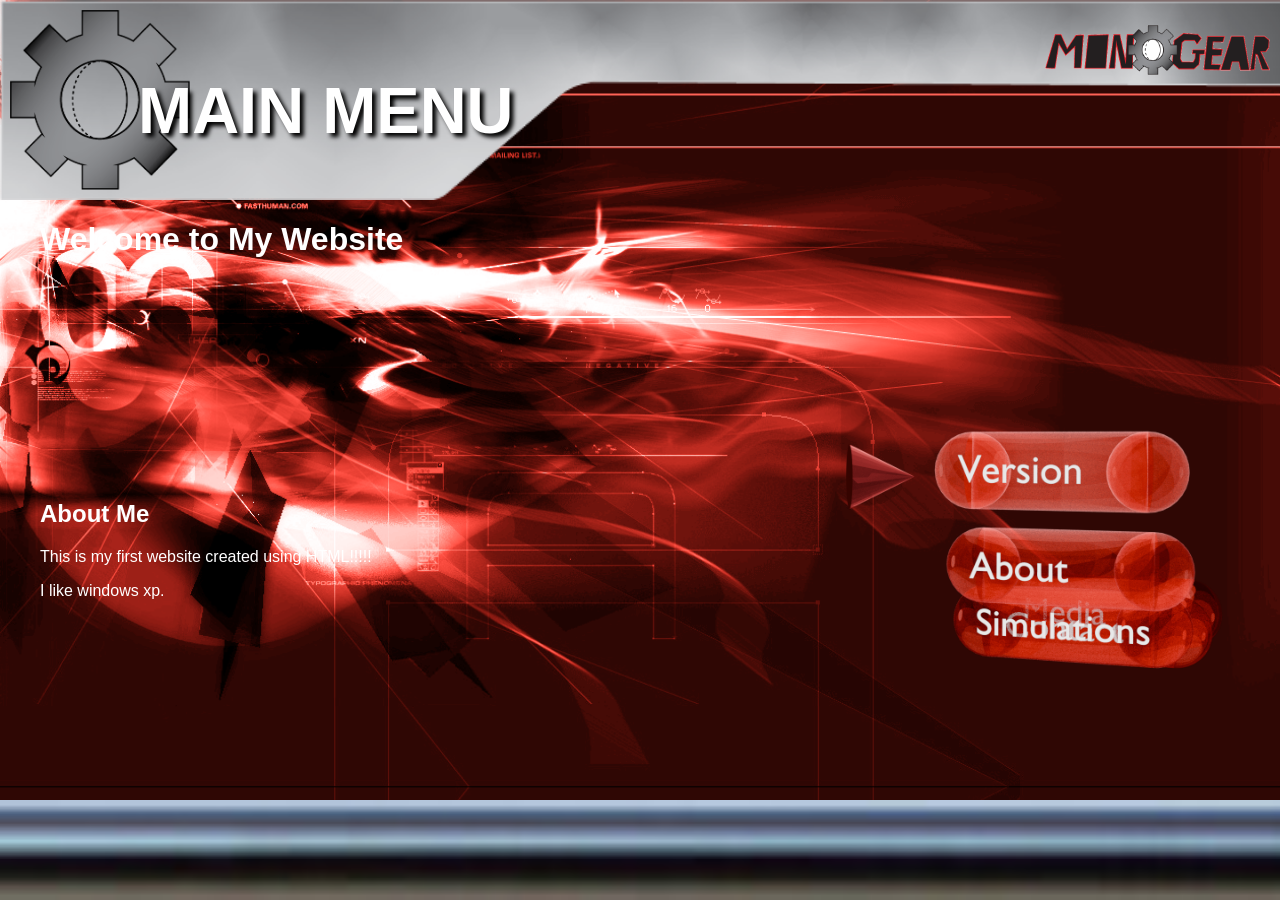
==== index.html @ 33673178 "name change index.html" ====
<!DOCTYPE html>
<html lang="en">
<head>
    <meta charset="UTF-8">
    <meta name="viewport" content="width=device-width, initial-scale=1.0">
    <title>Student Project</title>
    <link rel="stylesheet" href="Monogearwebsitecascade.css">
</head>
<body>
    
    <div class="topbar">
        <img src="top thing.png" alt="the top barr" class="bar-bg">
        <img src="mono_gear_logo.png" alt="MonoGear Logob" class="bar-logo">
        <img src="MonoGear.png" alt="Mono gear promo image" class="menu-icon">
        <h1>MAIN MENU</h1>
    </div>

    <div class="menu-container">
        <img src="monobuttonsani/abouttoversionmono0012.png" id="menu-img" class="scroller" alt="Interactive 3D Menu">
        <a href="version.html" id="active-link">
            
        </a>
    </div>

    <img src="bar.jpg" class="bottombar" alt="thanks ashton">

    <header>
        <h1>Welcome to My Website</h1>
    </header>

    <main>
        <h2>About Me</h2>
        <p>This is my first website created using HTML!!!!!</p>
        <p>I like windows xp.</p>
    </main>

    <script>
        const menuData = [
            { 
                url: "version.html", 
                staticImg: "monobuttonsani/abouttoversionmono0012.png",
                gifDown: "monobuttonsani/revversiontoaboutmono.gif",  
                gifUp: "monobuttonsani/versiontomediamono.gif"     
            },
            { 
                url: "about.html", 
                staticImg: "monobuttonsani/abouttoversionmono0001.png",
                gifDown: "monobuttonsani/revabouttosimulationmono.gif", 
                gifUp: "monobuttonsani/aboutoversionmono.gif"      
            },
            { 
                url: "simulations.html", 
                staticImg: "monobuttonsani/simulationtocontactmono0001.png",
                gifDown: "monobuttonsani/simulationstocontactmono.gif", 
                gifUp: "monobuttonsani/simulationstoaboutmono.gif"      
            },
            { 
                url: "contact.html", 
                staticImg: "monobuttonsani/simulationtocontactmono0012.png",
                gifDown: "monobuttonsani/contacttomediamono.gif",       
                gifUp: "monobuttonsani/revcontacttosimulationsmono.gif" 
            },
            { 
                url: "media.html", 
                staticImg: "monobuttonsani/contacttomediamono0012.png", 
                gifDown: "monobuttonsani/revmediatoversionmono.gif", 
                gifUp: "monobuttonsani/revmediatocontactmono.gif" 
            }
        ];

        let currentIndex = 0;
        const imgElement = document.getElementById('menu-img');
        const linkElement = document.getElementById('active-link');

        window.addEventListener('keydown', (e) => {
            if (e.key === 'ArrowDown') {
                imgElement.src = menuData[currentIndex].gifDown;
                currentIndex = (currentIndex + 1) % menuData.length;
            } else if (e.key === 'ArrowUp') {
                imgElement.src = menuData[currentIndex].gifUp;
                currentIndex = (currentIndex - 1 + menuData.length) % menuData.length;
            } else {
                return;
            }

            linkElement.href = menuData[currentIndex].url;

            setTimeout(() => {
                imgElement.src = menuData[currentIndex].staticImg;
            }, 600); 
        });
    </script>

</body>
</html>
---- Monogearwebsitecascade.css ----
html, body {
    margin: 0;
    padding: 0;
    height: 100%;
}

body {
    background-image: url('inwordred.png');
    background-size: cover;       
    background-position: center;   
    background-attachment: fixed; 
    background-repeat: no-repeat;
    font-family: Arial, sans-serif;
    color: white;
}

.topbar {
    position: fixed;
    top: 0;
    left: 0;
    width: 100%;       
    height: 180px;      
    overflow: hidden;  
    z-index: 1000;
    padding: 10px;
}

.bar-bg {
    width: 100%;       
    height: 100%;      
    object-fit: fill;  
    position: absolute;
    top: 0;
    left: 0;
    z-index: -1;       
}

.bar-logo {
    height: 50px;      
    float: right;      
    margin-top: 15px;
    margin-right: 20px;
    position: relative;
}


.menu-container {
    position: fixed;
    right: 50px;
    z-index: 2000;
    width: 40%;
    height: 50%;
}


.menu-container a {
    width: 50%;
    height: 100%;
    right: 0;
    top: 60%;
    display:block;
    position: absolute;
}


header, main {
    padding-top: 200px; 
    padding-left: 40px;
}

.menu-icon {
    height: 90%;
    width: auto;
    position: absolute;
}

.topbar h1 {
    position: relative;
    margin: 0;
    margin-left: 10%;
    text-shadow: 4px 4px 4px #000000;
    top: 35%;
    text-align: left;
    font-size: 65px;
}

.scroller {
    width: 80vw;
    position: absolute;
    right: 0;
    top: 20vh;
}



.bottombar {
    width: 100%;
    position: fixed;
    bottom: 0;
    height: 100px;
}

.media {
    position: fixed;
    top: 0;
    left: 0;
    width: 100%;       
    height: 180px;      
    overflow: hidden;  
    z-index: 1000;
    padding: 10px;
}

.media1  {
    position: relative;
    top: 50%;
    transform: translateY(-50%);
    left: 0;
    width: 100%;       
    height: 50%;      
    overflow: hidden;  
    z-index: 1000;
    padding: 10px;
    display: flex;
    align-items: center;
    justify-content: center;
}
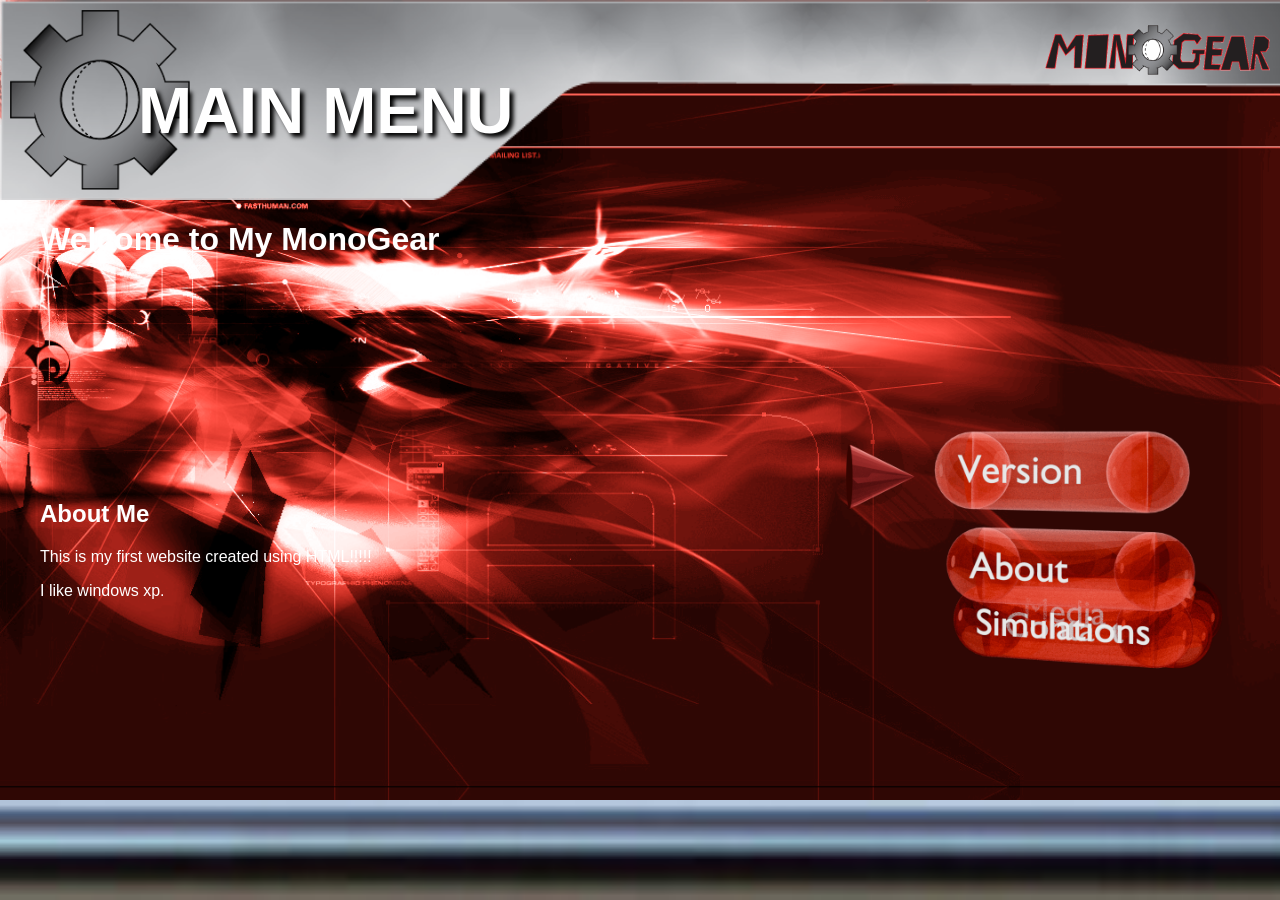
==== commit a813d80e: "added version+added some stuff to contact" ====
--- a/index.html
+++ b/index.html
@@ -3,15 +3,15 @@
 <head>
     <meta charset="UTF-8">
     <meta name="viewport" content="width=device-width, initial-scale=1.0">
-    <title>Student Project</title>
+    <title>MonoGear</title>
     <link rel="stylesheet" href="Monogearwebsitecascade.css">
 </head>
 <body>
-    
+    <!--this is the top border that also holds the logo-->
     <div class="topbar">
         <img src="top thing.png" alt="the top barr" class="bar-bg">
         <img src="mono_gear_logo.png" alt="MonoGear Logob" class="bar-logo">
-        <img src="MonoGear.png" alt="Mono gear promo image" class="menu-icon">
+        <a href="index.html" class="menu-icon-link"><img src="MonoGear.png" alt="Mono gear promo image" class="menu-icon"></a>
         <h1>MAIN MENU</h1>
     </div>
 
@@ -25,7 +25,7 @@
     <img src="bar.jpg" class="bottombar" alt="thanks ashton">
 
     <header>
-        <h1>Welcome to My Website</h1>
+        <h1>Welcome to My MonoGear</h1>
     </header>
 
     <main>
@@ -33,7 +33,7 @@
         <p>This is my first website created using HTML!!!!!</p>
         <p>I like windows xp.</p>
     </main>
-
+<!-- below are the gifs and links for the other pages-->
     <script>
         const menuData = [
             { 
@@ -56,7 +56,7 @@
             },
             { 
                 url: "contact.html", 
-                staticImg: "monobuttonsani/simulationtocontactmono0012.png",
+                staticImg: "monobuttonsani/simulationtocontactmono0013.png",
                 gifDown: "monobuttonsani/contacttomediamono.gif",       
                 gifUp: "monobuttonsani/revcontacttosimulationsmono.gif" 
             },
@@ -89,6 +89,7 @@
                 imgElement.src = menuData[currentIndex].staticImg;
             }, 600); 
         });
+
     </script>
 
 </body>
--- a/Monogearwebsitecascade.css
+++ b/Monogearwebsitecascade.css
@@ -69,10 +69,16 @@
     padding-left: 40px;
 }
 
-.menu-icon {
+.menu-icon-link {
     height: 90%;
     width: auto;
     position: absolute;
+}
+
+.menu-icon {
+    height: 100%;
+    width: auto;
+    position: relative;
 }
 
 .topbar h1 {
@@ -117,7 +123,7 @@
     top: 50%;
     transform: translateY(-50%);
     left: 0;
-    width: 100%;       
+    width: 100vw;       
     height: 50%;      
     overflow: hidden;  
     z-index: 1000;
@@ -125,4 +131,9 @@
     display: flex;
     align-items: center;
     justify-content: center;
+}
+
+.version {
+
+    
 }
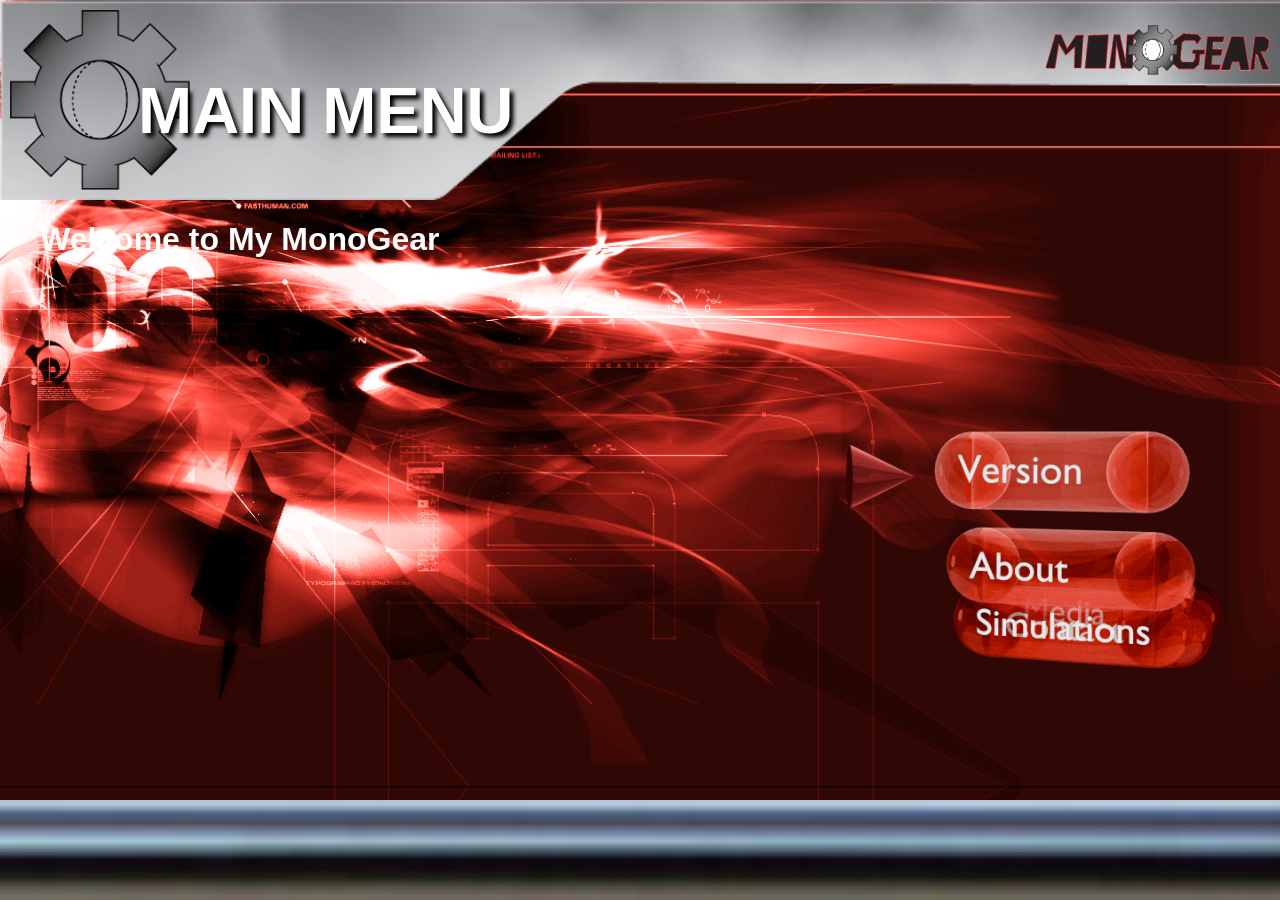
==== commit 3d3c3c0f: "added about to about" ====
--- a/index.html
+++ b/index.html
@@ -29,9 +29,6 @@
     </header>
 
     <main>
-        <h2>About Me</h2>
-        <p>This is my first website created using HTML!!!!!</p>
-        <p>I like windows xp.</p>
     </main>
 <!-- below are the gifs and links for the other pages-->
     <script>
--- a/Monogearwebsitecascade.css
+++ b/Monogearwebsitecascade.css
@@ -133,7 +133,51 @@
     justify-content: center;
 }
 
-.version {
+.VersionAnim  {
+    position: absolute;
+    top: 50%;
+    transform: translateY(-50%);
+    left: 0;
+    width: 100vw;       
+    height: 80%;      
+    overflow: hidden;  
+    z-index: 1000;
+    padding: 10px;
+    display: flex;
+    align-items: center;
+    justify-content: center;
 
-    
+}
+.contactanim {
+     position: relative;
+    top: 50%;
+    transform: translateY(-50%);
+    left: 0;
+    width: 100vw;       
+    height: 72%;      
+    overflow: hidden;  
+    z-index: 1000;
+    padding: 10px;
+    display: flex;
+    align-items: center;
+    justify-content: center;
+}
+
+.simulation1 {
+     position: relative;
+    top: 50%;
+    transform: translateY(-50%);
+    left: 0;
+    width: 100vw;       
+    height: 80%;      
+    overflow: hidden;  
+    z-index: 1000;
+    padding: 10px;
+    display: flex;
+    align-items: center;
+    justify-content: center;
+}
+
+.main p {
+    width: 500px;
 }
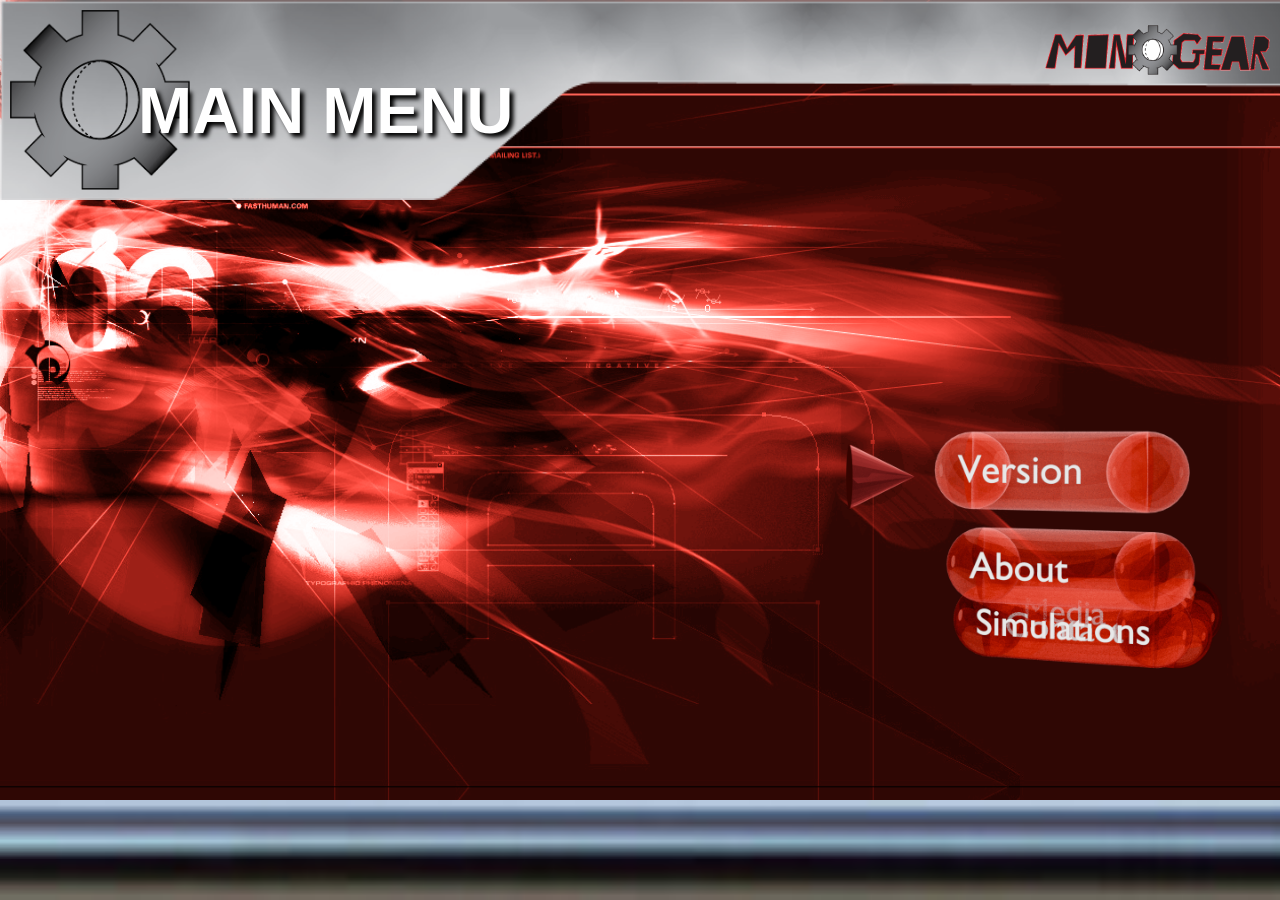
==== commit b407a086: "b" ====
--- a/index.html
+++ b/index.html
@@ -23,10 +23,6 @@
     </div>
 
     <img src="bar.jpg" class="bottombar" alt="thanks ashton">
-
-    <header>
-        <h1>Welcome to My MonoGear</h1>
-    </header>
 
     <main>
     </main>
